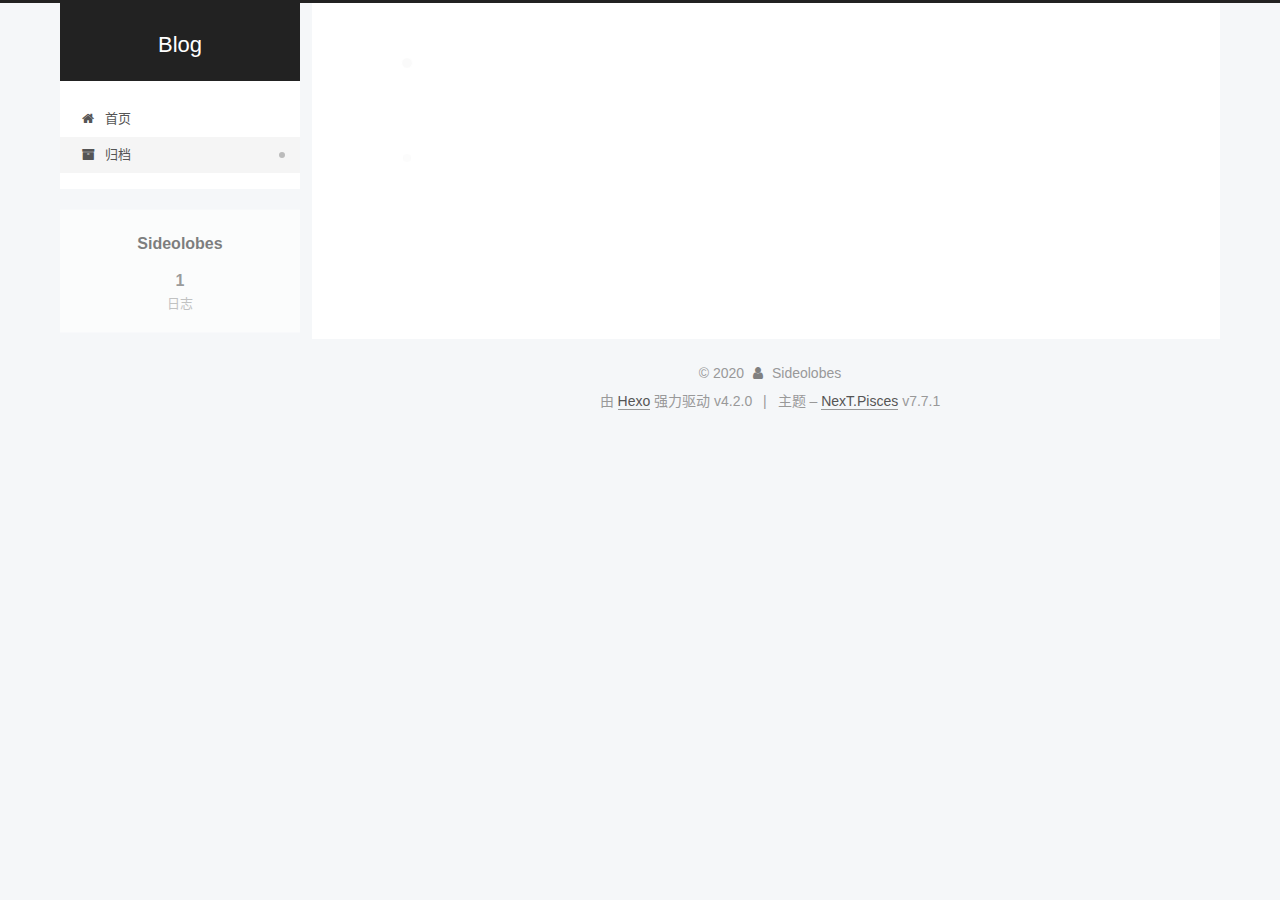
==== archives/index.html @ 9bf93423 "Site updated: 2020-03-12 10:21:19" ====
<!DOCTYPE html>
<html lang="zh-CN">
<head>
  <meta charset="UTF-8">
<meta name="viewport" content="width=device-width, initial-scale=1, maximum-scale=2">
<meta name="theme-color" content="#222">
<meta name="generator" content="Hexo 4.2.0">
  <link rel="apple-touch-icon" sizes="180x180" href="/images/apple-touch-icon-next.png">
  <link rel="icon" type="image/png" sizes="32x32" href="/images/favicon-32x32-next.png">
  <link rel="icon" type="image/png" sizes="16x16" href="/images/favicon-16x16-next.png">
  <link rel="mask-icon" href="/images/logo.svg" color="#222">

<link rel="stylesheet" href="/css/main.css">


<link rel="stylesheet" href="/lib/font-awesome/css/font-awesome.min.css">

<script id="hexo-configurations">
    var NexT = window.NexT || {};
    var CONFIG = {"hostname":"sideolobes.github.io","root":"/","scheme":"Pisces","version":"7.7.1","exturl":false,"sidebar":{"position":"left","display":"post","padding":18,"offset":12,"onmobile":false},"copycode":{"enable":false,"show_result":false,"style":null},"back2top":{"enable":true,"sidebar":false,"scrollpercent":false},"bookmark":{"enable":false,"color":"#222","save":"auto"},"fancybox":false,"mediumzoom":false,"lazyload":false,"pangu":false,"comments":{"style":"tabs","active":null,"storage":true,"lazyload":false,"nav":null},"algolia":{"hits":{"per_page":10},"labels":{"input_placeholder":"Search for Posts","hits_empty":"We didn't find any results for the search: ${query}","hits_stats":"${hits} results found in ${time} ms"}},"localsearch":{"enable":false,"trigger":"auto","top_n_per_article":1,"unescape":false,"preload":false},"motion":{"enable":true,"async":false,"transition":{"post_block":"fadeIn","post_header":"slideDownIn","post_body":"slideDownIn","coll_header":"slideLeftIn","sidebar":"slideUpIn"}}};
  </script>

  <meta property="og:type" content="website">
<meta property="og:title" content="Blog">
<meta property="og:url" content="https://sideolobes.github.io/archives/index.html">
<meta property="og:site_name" content="Blog">
<meta property="og:locale" content="zh_CN">
<meta property="article:author" content="Sideolobes">
<meta name="twitter:card" content="summary">

<link rel="canonical" href="https://sideolobes.github.io/archives/">


<script id="page-configurations">
  // https://hexo.io/docs/variables.html
  CONFIG.page = {
    sidebar: "",
    isHome: false,
    isPost: false
  };
</script>

  <title>归档 | Blog</title>
  






  <noscript>
  <style>
  .use-motion .brand,
  .use-motion .menu-item,
  .sidebar-inner,
  .use-motion .post-block,
  .use-motion .pagination,
  .use-motion .comments,
  .use-motion .post-header,
  .use-motion .post-body,
  .use-motion .collection-header { opacity: initial; }

  .use-motion .site-title,
  .use-motion .site-subtitle {
    opacity: initial;
    top: initial;
  }

  .use-motion .logo-line-before i { left: initial; }
  .use-motion .logo-line-after i { right: initial; }
  </style>
</noscript>

</head>

<body itemscope itemtype="http://schema.org/WebPage">
  <div class="container use-motion">
    <div class="headband"></div>

    <header class="header" itemscope itemtype="http://schema.org/WPHeader">
      <div class="header-inner"><div class="site-brand-container">
  <div class="site-meta">

    <div>
      <a href="/" class="brand" rel="start">
        <span class="logo-line-before"><i></i></span>
        <span class="site-title">Blog</span>
        <span class="logo-line-after"><i></i></span>
      </a>
    </div>
  </div>

  <div class="site-nav-toggle">
    <div class="toggle" aria-label="切换导航栏">
      <span class="toggle-line toggle-line-first"></span>
      <span class="toggle-line toggle-line-middle"></span>
      <span class="toggle-line toggle-line-last"></span>
    </div>
  </div>
</div>


<nav class="site-nav">
  
  <ul id="menu" class="menu">
        <li class="menu-item menu-item-home">

    <a href="/" rel="section"><i class="fa fa-fw fa-home"></i>首页</a>

  </li>
        <li class="menu-item menu-item-archives">

    <a href="/archives/" rel="section"><i class="fa fa-fw fa-archive"></i>归档</a>

  </li>
  </ul>

</nav>
</div>
    </header>

    
  <div class="back-to-top">
    <i class="fa fa-arrow-up"></i>
    <span>0%</span>
  </div>


    <main class="main">
      <div class="main-inner">
        <div class="content-wrap">
          

          <div class="content">
            

  
  
  
  <div class="post-block">
    <div class="posts-collapse">
      <div class="collection-title">
        <span class="collection-header">嗯..! 目前共计 1 篇日志。 继续努力。</span>
      </div>

      
    <div class="collection-year">
      <h1 class="collection-header">2020</h1>
    </div>

  <article itemscope itemtype="http://schema.org/Article">
    <header class="post-header">

      <div class="post-meta">
        <time itemprop="dateCreated"
              datetime="2020-03-11T21:20:54+08:00"
              content="2020-03-11">
          03-11
        </time>
      </div>

      <h2 class="post-title">
          <a class="post-title-link" href="/2020/03/11/hello-world/" itemprop="url">
            <span itemprop="name">Hello World</span>
          </a>
      </h2>

    </header>
  </article>


    </div>
  </div>
  
  
  

  



          </div>
          

<script>
  window.addEventListener('tabs:register', () => {
    let activeClass = CONFIG.comments.activeClass;
    if (CONFIG.comments.storage) {
      activeClass = localStorage.getItem('comments_active') || activeClass;
    }
    if (activeClass) {
      let activeTab = document.querySelector(`a[href="#comment-${activeClass}"]`);
      if (activeTab) {
        activeTab.click();
      }
    }
  });
  if (CONFIG.comments.storage) {
    window.addEventListener('tabs:click', event => {
      if (!event.target.matches('.tabs-comment .tab-content .tab-pane')) return;
      let commentClass = event.target.classList[1];
      localStorage.setItem('comments_active', commentClass);
    });
  }
</script>

        </div>
          
  
  <div class="toggle sidebar-toggle">
    <span class="toggle-line toggle-line-first"></span>
    <span class="toggle-line toggle-line-middle"></span>
    <span class="toggle-line toggle-line-last"></span>
  </div>

  <aside class="sidebar">
    <div class="sidebar-inner">

      <ul class="sidebar-nav motion-element">
        <li class="sidebar-nav-toc">
          文章目录
        </li>
        <li class="sidebar-nav-overview">
          站点概览
        </li>
      </ul>

      <!--noindex-->
      <div class="post-toc-wrap sidebar-panel">
      </div>
      <!--/noindex-->

      <div class="site-overview-wrap sidebar-panel">
        <div class="site-author motion-element" itemprop="author" itemscope itemtype="http://schema.org/Person">
  <p class="site-author-name" itemprop="name">Sideolobes</p>
  <div class="site-description" itemprop="description"></div>
</div>
<div class="site-state-wrap motion-element">
  <nav class="site-state">
      <div class="site-state-item site-state-posts">
          <a href="/archives/">
        
          <span class="site-state-item-count">1</span>
          <span class="site-state-item-name">日志</span>
        </a>
      </div>
  </nav>
</div>



      </div>

    </div>
  </aside>
  <div id="sidebar-dimmer"></div>


      </div>
    </main>

    <footer class="footer">
      <div class="footer-inner">
        

<div class="copyright">
  
  &copy; 
  <span itemprop="copyrightYear">2020</span>
  <span class="with-love">
    <i class="fa fa-user"></i>
  </span>
  <span class="author" itemprop="copyrightHolder">Sideolobes</span>
</div>
  <div class="powered-by">由 <a href="https://hexo.io/" class="theme-link" rel="noopener" target="_blank">Hexo</a> 强力驱动 v4.2.0
  </div>
  <span class="post-meta-divider">|</span>
  <div class="theme-info">主题 – <a href="https://pisces.theme-next.org/" class="theme-link" rel="noopener" target="_blank">NexT.Pisces</a> v7.7.1
  </div>

        








      </div>
    </footer>
  </div>

  
  <script src="/lib/anime.min.js"></script>
  <script src="/lib/velocity/velocity.min.js"></script>
  <script src="/lib/velocity/velocity.ui.min.js"></script>

<script src="/js/utils.js"></script>

<script src="/js/motion.js"></script>


<script src="/js/schemes/pisces.js"></script>


<script src="/js/next-boot.js"></script>




  















  

  

  

</body>
</html>
---- css/main.css ----
html {
  line-height: 1.15; /* 1 */
  -webkit-text-size-adjust: 100%; /* 2 */
}
body {
  margin: 0;
}
main {
  display: block;
}
h1 {
  font-size: 2em;
  margin: 0.67em 0;
}
hr {
  box-sizing: content-box; /* 1 */
  height: 0; /* 1 */
  overflow: visible; /* 2 */
}
pre {
  font-family: monospace, monospace; /* 1 */
  font-size: 1em; /* 2 */
}
a {
  background: transparent;
}
abbr[title] {
  border-bottom: none; /* 1 */
  text-decoration: underline; /* 2 */
  text-decoration: underline dotted; /* 2 */
}
b,
strong {
  font-weight: bolder;
}
code,
kbd,
samp {
  font-family: monospace, monospace; /* 1 */
  font-size: 1em; /* 2 */
}
small {
  font-size: 80%;
}
sub,
sup {
  font-size: 75%;
  line-height: 0;
  position: relative;
  vertical-align: baseline;
}
sub {
  bottom: -0.25em;
}
sup {
  top: -0.5em;
}
img {
  border-style: none;
}
button,
input,
optgroup,
select,
textarea {
  font-family: inherit; /* 1 */
  font-size: 100%; /* 1 */
  line-height: 1.15; /* 1 */
  margin: 0; /* 2 */
}
button,
input {
/* 1 */
  overflow: visible;
}
button,
select {
/* 1 */
  text-transform: none;
}
button,
[type='button'],
[type='reset'],
[type='submit'] {
  -webkit-appearance: button;
}
button::-moz-focus-inner,
[type='button']::-moz-focus-inner,
[type='reset']::-moz-focus-inner,
[type='submit']::-moz-focus-inner {
  border-style: none;
  padding: 0;
}
button:-moz-focusring,
[type='button']:-moz-focusring,
[type='reset']:-moz-focusring,
[type='submit']:-moz-focusring {
  outline: 1px dotted ButtonText;
}
fieldset {
  padding: 0.35em 0.75em 0.625em;
}
legend {
  box-sizing: border-box; /* 1 */
  color: inherit; /* 2 */
  display: table; /* 1 */
  max-width: 100%; /* 1 */
  padding: 0; /* 3 */
  white-space: normal; /* 1 */
}
progress {
  vertical-align: baseline;
}
textarea {
  overflow: auto;
}
[type='checkbox'],
[type='radio'] {
  box-sizing: border-box; /* 1 */
  padding: 0; /* 2 */
}
[type='number']::-webkit-inner-spin-button,
[type='number']::-webkit-outer-spin-button {
  height: auto;
}
[type='search'] {
  outline-offset: -2px; /* 2 */
  -webkit-appearance: textfield; /* 1 */
}
[type='search']::-webkit-search-decoration {
  -webkit-appearance: none;
}
::-webkit-file-upload-button {
  font: inherit; /* 2 */
  -webkit-appearance: button; /* 1 */
}
details {
  display: block;
}
summary {
  display: list-item;
}
template {
  display: none;
}
[hidden] {
  display: none;
}
::selection {
  background: #262a30;
  color: #fff;
}
html,
body {
  height: 100%;
}
body {
  background: #f5f7f9;
  color: #555;
  font-family: 'Lato', "PingFang SC", "Microsoft YaHei", sans-serif;
  font-size: 1em;
  line-height: 2;
}
@media (max-width: 991px) {
  body {
    padding-left: 0 !important;
    padding-right: 0 !important;
  }
}
h1,
h2,
h3,
h4,
h5,
h6 {
  font-family: 'Lato', "PingFang SC", "Microsoft YaHei", sans-serif;
  font-weight: bold;
  line-height: 1.5;
  margin: 20px 0 15px;
}
h1 {
  font-size: 1.5em;
}
h2 {
  font-size: 1.375em;
}
h3 {
  font-size: 1.25em;
}
h4 {
  font-size: 1.125em;
}
h5 {
  font-size: 1em;
}
h6 {
  font-size: 0.875em;
}
p {
  margin: 0 0 20px 0;
}
a,
span.exturl {
  border-bottom: 1px solid #999;
  color: #555;
  outline: 0;
  text-decoration: none;
  overflow-wrap: break-word;
  word-wrap: break-word;
  cursor: pointer;
}
a:hover,
span.exturl:hover {
  border-bottom-color: #222;
  color: #222;
}
iframe,
img,
video {
  display: block;
  margin-left: auto;
  margin-right: auto;
  max-width: 100%;
}
hr {
  background-color: #ddd;
  background-image: repeating-linear-gradient(-45deg, #fff, #fff 4px, transparent 4px, transparent 8px);
  border: 0;
  height: 3px;
  margin: 40px 0;
}
blockquote {
  border-left: 4px solid #ddd;
  color: #666;
  margin: 0;
  padding: 0 15px;
}
blockquote cite::before {
  content: '-';
  padding: 0 5px;
}
dt {
  font-weight: 700;
}
dd {
  margin: 0;
  padding: 0;
}
kbd {
  background-color: #f5f5f5;
  background-image: linear-gradient(#eee, #fff, #eee);
  border: 1px solid #ccc;
  border-radius: 0.2em;
  box-shadow: 0.1em 0.1em 0.2em rgba(0,0,0,0.1);
  font-family: inherit;
  padding: 0.1em 0.3em;
  white-space: nowrap;
}
.table-container {
  overflow: auto;
}
table {
  border-collapse: collapse;
  border-spacing: 0;
  font-size: 0.875em;
  margin: 0 0 20px 0;
  width: 100%;
}
tbody tr:nth-of-type(odd) {
  background: #f9f9f9;
}
tbody tr:hover {
  background: #f5f5f5;
}
caption,
th,
td {
  font-weight: normal;
  padding: 8px;
  text-align: left;
  vertical-align: middle;
}
th,
td {
  border: 1px solid #ddd;
  border-bottom: 3px solid #ddd;
}
th {
  font-weight: 700;
  padding-bottom: 10px;
}
td {
  border-bottom-width: 1px;
}
.btn {
  background: #fff;
  border: 2px solid #555;
  border-radius: 2px;
  color: #555;
  display: inline-block;
  font-size: 0.875em;
  line-height: 2;
  padding: 0 20px;
  text-decoration: none;
  transition-property: background-color;
  transition-delay: 0s;
  transition-duration: 0.2s;
  transition-timing-function: ease-in-out;
}
.btn:hover {
  background: #222;
  border-color: #222;
  color: #fff;
}
.btn + .btn {
  margin: 0 0 8px 8px;
}
.btn .fa-fw {
  text-align: left;
  width: 1.285714285714286em;
}
.toggle {
  line-height: 0;
}
.toggle .toggle-line {
  background: #fff;
  display: inline-block;
  height: 2px;
  left: 0;
  position: relative;
  top: 0;
  transition: all 0.4s;
  vertical-align: top;
  width: 100%;
}
.toggle .toggle-line:not(:first-child) {
  margin-top: 3px;
}
.toggle.toggle-arrow .toggle-line-first {
  left: 50%;
  top: 2px;
  transform: rotate(45deg);
  width: 50%;
}
.toggle.toggle-arrow .toggle-line-middle {
  left: 2px;
  width: 90%;
}
.toggle.toggle-arrow .toggle-line-last {
  left: 50%;
  top: -2px;
  transform: rotate(-45deg);
  width: 50%;
}
.toggle.toggle-close .toggle-line-first {
  transform: rotate(-45deg);
  top: 5px;
}
.toggle.toggle-close .toggle-line-middle {
  opacity: 0;
}
.toggle.toggle-close .toggle-line-last {
  transform: rotate(45deg);
  top: -5px;
}
.highlight,
pre {
  background: #f7f7f7;
  color: #4d4d4c;
  line-height: 1.6;
  margin: 0 auto 20px;
}
pre,
code {
  font-family: consolas, Menlo, monospace, "PingFang SC", "Microsoft YaHei";
}
code {
  background: #eee;
  border-radius: 3px;
  color: #555;
  padding: 2px 4px;
  overflow-wrap: break-word;
  word-wrap: break-word;
}
.highlight *::selection {
  background: #d6d6d6;
}
.highlight pre {
  border: 0;
  margin: 0;
  padding: 10px 0;
}
.highlight table {
  border: 0;
  margin: 0;
  width: auto;
}
.highlight td {
  border: 0;
  padding: 0;
}
.highlight figcaption {
  background: #eee;
  color: #4d4d4c;
  font-size: 0.875em;
  line-height: 1.2;
  padding: 0.5em;
}
.highlight figcaption::before,
.highlight figcaption::after {
  content: ' ';
  display: table;
}
.highlight figcaption::after {
  clear: both;
}
.highlight figcaption a {
  color: #4d4d4c;
  float: right;
}
.highlight figcaption a:hover {
  border-bottom-color: #4d4d4c;
}
.highlight .gutter {
  -moz-user-select: none;
  -ms-user-select: none;
  -webkit-user-select: none;
  user-select: none;
}
.highlight .gutter pre {
  background: #eff2f3;
  color: #869194;
  padding-left: 10px;
  padding-right: 10px;
  text-align: right;
}
.highlight .code pre {
  background: #f7f7f7;
  padding-left: 10px;
  width: 100%;
}
.gist table {
  width: auto;
}
.gist table td {
  border: 0;
}
pre {
  overflow: auto;
  padding: 10px;
}
pre code {
  background: none;
  color: #4d4d4c;
  font-size: 0.875em;
  padding: 0;
  text-shadow: none;
}
pre .deletion {
  background: #fdd;
}
pre .addition {
  background: #dfd;
}
pre .meta {
  color: #eab700;
  -moz-user-select: none;
  -ms-user-select: none;
  -webkit-user-select: none;
  user-select: none;
}
pre .comment {
  color: #8e908c;
}
pre .variable,
pre .attribute,
pre .tag,
pre .name,
pre .regexp,
pre .ruby .constant,
pre .xml .tag .title,
pre .xml .pi,
pre .xml .doctype,
pre .html .doctype,
pre .css .id,
pre .css .class,
pre .css .pseudo {
  color: #c82829;
}
pre .number,
pre .preprocessor,
pre .built_in,
pre .builtin-name,
pre .literal,
pre .params,
pre .constant,
pre .command {
  color: #f5871f;
}
pre .ruby .class .title,
pre .css .rules .attribute,
pre .string,
pre .symbol,
pre .value,
pre .inheritance,
pre .header,
pre .ruby .symbol,
pre .xml .cdata,
pre .special,
pre .formula {
  color: #718c00;
}
pre .title,
pre .css .hexcolor {
  color: #3e999f;
}
pre .function,
pre .python .decorator,
pre .python .title,
pre .ruby .function .title,
pre .ruby .title .keyword,
pre .perl .sub,
pre .javascript .title,
pre .coffeescript .title {
  color: #4271ae;
}
pre .keyword,
pre .javascript .function {
  color: #8959a8;
}
.blockquote-center {
  border-left: none;
  margin: 40px 0;
  padding: 0;
  position: relative;
  text-align: center;
}
.blockquote-center::before,
.blockquote-center::after {
  background-repeat: no-repeat;
  background-size: 22px 22px;
  content: ' ';
  display: block;
  height: 24px;
  opacity: 0.2;
  position: absolute;
  width: 100%;
}
.blockquote-center::before {
  background-image: url("../images/quote-l.svg");
  background-position: 0 -6px;
  border-top: 1px solid #ccc;
  top: -20px;
}
.blockquote-center::after {
  background-image: url("../images/quote-r.svg");
  background-position: 100% 8px;
  border-bottom: 1px solid #ccc;
  bottom: -20px;
}
.blockquote-center p,
.blockquote-center div {
  text-align: center;
}
.post-body .group-picture img {
  margin: 0 auto;
  padding: 0 3px;
}
.group-picture-row {
  margin-bottom: 6px;
  overflow: hidden;
}
.group-picture-column {
  float: left;
  margin-bottom: 10px;
}
.post-body .label {
  display: inline;
  padding: 0 2px;
}
.post-body .label.default {
  background: #f0f0f0;
}
.post-body .label.primary {
  background: #efe6f7;
}
.post-body .label.info {
  background: #e5f2f8;
}
.post-body .label.success {
  background: #e7f4e9;
}
.post-body .label.warning {
  background: #fcf6e1;
}
.post-body .label.danger {
  background: #fae8eb;
}
.post-body .tabs {
  margin-bottom: 20px;
}
.post-body .tabs,
.tabs-comment {
  display: block;
  padding-top: 10px;
  position: relative;
}
.post-body .tabs ul.nav-tabs,
.tabs-comment ul.nav-tabs {
  display: flex;
  flex-wrap: wrap;
  margin: 0;
  margin-bottom: -1px;
  padding: 0;
}
@media (max-width: 413px) {
  .post-body .tabs ul.nav-tabs,
  .tabs-comment ul.nav-tabs {
    display: block;
    margin-bottom: 5px;
  }
}
.post-body .tabs ul.nav-tabs li.tab,
.tabs-comment ul.nav-tabs li.tab {
  background: #fff;
  border-bottom: 1px solid #ddd;
  border-left: 1px solid transparent;
  border-right: 1px solid transparent;
  border-top: 3px solid transparent;
  flex-grow: 1;
  list-style-type: none;
  border-radius: 0 0 0 0;
}
@media (max-width: 413px) {
  .post-body .tabs ul.nav-tabs li.tab,
  .tabs-comment ul.nav-tabs li.tab {
    border-bottom: 1px solid transparent;
    border-left: 3px solid transparent;
    border-right: 1px solid transparent;
    border-top: 1px solid transparent;
  }
}
@media (max-width: 413px) {
  .post-body .tabs ul.nav-tabs li.tab,
  .tabs-comment ul.nav-tabs li.tab {
    border-radius: 0;
  }
}
.post-body .tabs ul.nav-tabs li.tab a,
.tabs-comment ul.nav-tabs li.tab a {
  border-bottom: initial;
  display: block;
  line-height: 1.8;
  outline: 0;
  padding: 0.25em 0.75em;
  text-align: center;
  transition-delay: 0s;
  transition-duration: 0.2s;
  transition-timing-function: ease-out;
}
.post-body .tabs ul.nav-tabs li.tab a i,
.tabs-comment ul.nav-tabs li.tab a i {
  width: 1.285714285714286em;
}
.post-body .tabs ul.nav-tabs li.tab.active,
.tabs-comment ul.nav-tabs li.tab.active {
  border-bottom: 1px solid transparent;
  border-left: 1px solid #ddd;
  border-right: 1px solid #ddd;
  border-top: 3px solid #fc6423;
}
@media (max-width: 413px) {
  .post-body .tabs ul.nav-tabs li.tab.active,
  .tabs-comment ul.nav-tabs li.tab.active {
    border-bottom: 1px solid #ddd;
    border-left: 3px solid #fc6423;
    border-right: 1px solid #ddd;
    border-top: 1px solid #ddd;
  }
}
.post-body .tabs ul.nav-tabs li.tab.active a,
.tabs-comment ul.nav-tabs li.tab.active a {
  color: #555;
  cursor: default;
}
.post-body .tabs .tab-content .tab-pane,
.tabs-comment .tab-content .tab-pane {
  border: 1px solid #ddd;
  padding: 20px 20px 0 20px;
  border-radius: 0;
}
.post-body .tabs .tab-content .tab-pane:not(.active),
.tabs-comment .tab-content .tab-pane:not(.active) {
  display: none;
}
.post-body .tabs .tab-content .tab-pane.active,
.tabs-comment .tab-content .tab-pane.active {
  display: block;
}
.post-body .tabs .tab-content .tab-pane.active:nth-of-type(1),
.tabs-comment .tab-content .tab-pane.active:nth-of-type(1) {
  border-radius: 0 0 0 0;
}
@media (max-width: 413px) {
  .post-body .tabs .tab-content .tab-pane.active:nth-of-type(1),
  .tabs-comment .tab-content .tab-pane.active:nth-of-type(1) {
    border-radius: 0;
  }
}
.post-body .note {
  border-radius: 3px;
  margin-bottom: 20px;
  padding: 15px;
  position: relative;
  border: 1px solid #eee;
  border-left-width: 5px;
}
.post-body .note h2,
.post-body .note h3,
.post-body .note h4,
.post-body .note h5,
.post-body .note h6 {
  margin-top: 0;
  border-bottom: initial;
  margin-bottom: 0;
  padding-top: 0;
}
.post-body .note p:first-child,
.post-body .note ul:first-child,
.post-body .note ol:first-child,
.post-body .note table:first-child,
.post-body .note pre:first-child,
.post-body .note blockquote:first-child,
.post-body .note img:first-child {
  margin-top: 0;
}
.post-body .note p:last-child,
.post-body .note ul:last-child,
.post-body .note ol:last-child,
.post-body .note table:last-child,
.post-body .note pre:last-child,
.post-body .note blockquote:last-child,
.post-body .note img:last-child {
  margin-bottom: 0;
}
.post-body .note.default {
  border-left-color: #777;
}
.post-body .note.default h2,
.post-body .note.default h3,
.post-body .note.default h4,
.post-body .note.default h5,
.post-body .note.default h6 {
  color: #777;
}
.post-body .note.primary {
  border-left-color: #6f42c1;
}
.post-body .note.primary h2,
.post-body .note.primary h3,
.post-body .note.primary h4,
.post-body .note.primary h5,
.post-body .note.primary h6 {
  color: #6f42c1;
}
.post-body .note.info {
  border-left-color: #428bca;
}
.post-body .note.info h2,
.post-body .note.info h3,
.post-body .note.info h4,
.post-body .note.info h5,
.post-body .note.info h6 {
  color: #428bca;
}
.post-body .note.success {
  border-left-color: #5cb85c;
}
.post-body .note.success h2,
.post-body .note.success h3,
.post-body .note.success h4,
.post-body .note.success h5,
.post-body .note.success h6 {
  color: #5cb85c;
}
.post-body .note.warning {
  border-left-color: #f0ad4e;
}
.post-body .note.warning h2,
.post-body .note.warning h3,
.post-body .note.warning h4,
.post-body .note.warning h5,
.post-body .note.warning h6 {
  color: #f0ad4e;
}
.post-body .note.danger {
  border-left-color: #d9534f;
}
.post-body .note.danger h2,
.post-body .note.danger h3,
.post-body .note.danger h4,
.post-body .note.danger h5,
.post-body .note.danger h6 {
  color: #d9534f;
}
.pagination .prev,
.pagination .next,
.pagination .page-number,
.pagination .space {
  display: inline-block;
  margin: 0 10px;
  padding: 0 11px;
  position: relative;
  top: -1px;
}
@media (max-width: 767px) {
  .pagination .prev,
  .pagination .next,
  .pagination .page-number,
  .pagination .space {
    margin: 0 5px;
  }
}
.pagination {
  border-top: 1px solid #eee;
  margin: 120px 0 0;
  text-align: center;
}
.pagination .prev,
.pagination .next,
.pagination .page-number {
  border-bottom: 0;
  border-top: 1px solid #eee;
  transition-property: border-color;
  transition-delay: 0s;
  transition-duration: 0.2s;
  transition-timing-function: ease-in-out;
}
.pagination .prev:hover,
.pagination .next:hover,
.pagination .page-number:hover {
  border-top-color: #222;
}
.pagination .space {
  margin: 0;
  padding: 0;
}
.pagination .prev {
  margin-left: 0;
}
.pagination .next {
  margin-right: 0;
}
.pagination .page-number.current {
  background: #ccc;
  border-top-color: #ccc;
  color: #fff;
}
@media (max-width: 767px) {
  .pagination {
    border-top: none;
  }
  .pagination .prev,
  .pagination .next,
  .pagination .page-number {
    border-bottom: 1px solid #eee;
    border-top: 0;
    margin-bottom: 10px;
    padding: 0 10px;
  }
  .pagination .prev:hover,
  .pagination .next:hover,
  .pagination .page-number:hover {
    border-bottom-color: #222;
  }
}
.comments {
  margin: 60px 20px 0;
  overflow: hidden;
}
.comment-button-group {
  display: flex;
  flex-wrap: wrap-reverse;
  justify-content: center;
  margin: 1em 0;
}
.comment-button-group .comment-button {
  margin: 0.1em 0.2em;
}
.comment-button-group .comment-button.active {
  background: #222;
  border-color: #222;
  color: #fff;
}
.comment-position {
  display: none;
}
.comment-position.active {
  display: block;
}
.tabs-comment {
  background: #fff;
  margin-top: 4em;
  padding-top: 0;
}
.tabs-comment .comments {
  border: 0;
  box-shadow: none;
  margin-top: 0;
  padding-top: 0;
}
.container {
  min-height: 100%;
  position: relative;
}
.main-inner {
  margin: 0 auto;
  width: calc(100% - 20px);
}
@media (min-width: 1200px) {
  .main-inner {
    width: 1160px;
  }
}
@media (min-width: 1600px) {
  .main-inner {
    width: 73%;
  }
}
.header {
  background: transparent;
}
.header-inner {
  margin: 0 auto;
  position: relative;
  width: calc(100% - 20px);
}
@media (min-width: 1200px) {
  .header-inner {
    width: 1160px;
  }
}
@media (min-width: 1600px) {
  .header-inner {
    width: 73%;
  }
}
.headband {
  background: #222;
  height: 3px;
}
.site-meta {
  margin: 0;
  text-align: center;
}
@media (max-width: 767px) {
  .site-meta {
    text-align: center;
  }
}
.brand {
  background: #222;
  border-bottom: none;
  color: #fff;
  display: inline-block;
  line-height: 1.375em;
  padding: 0 40px;
  position: relative;
}
.brand:hover {
  color: #fff;
}
.site-title {
  display: inline-block;
  font-family: 'Lato', "PingFang SC", "Microsoft YaHei", sans-serif;
  font-size: 1.375em;
  font-weight: normal;
  line-height: 1.5;
  vertical-align: top;
}
.site-subtitle {
  color: #ddd;
  font-size: 0.8125em;
  margin-top: 10px;
}
.use-motion .brand {
  opacity: 0;
}
.use-motion .site-title,
.use-motion .site-subtitle,
.use-motion .custom-logo-image {
  opacity: 0;
  position: relative;
  top: -10px;
}
.site-nav-toggle {
  display: none;
  left: 10px;
  position: absolute;
}
@media (max-width: 767px) {
  .site-nav-toggle {
    display: block;
  }
}
.site-nav-toggle .toggle {
  background: transparent;
  border: 0;
  margin-top: 2px;
  padding: 10px;
  width: 22px;
}
.site-nav-toggle .toggle .toggle-line {
  background: #555;
  border-radius: 1px;
}
.site-nav {
  display: block;
}
@media (max-width: 767px) {
  .site-nav {
    clear: both;
    display: none;
  }
}
.site-nav.site-nav-on {
  display: block;
}
.menu {
  margin-top: 20px;
  padding-left: 0;
  text-align: center;
}
.menu-item {
  display: inline-block;
  list-style: none;
  margin: 0 10px;
}
@media (max-width: 767px) {
  .menu-item {
    margin-top: 10px;
  }
}
.menu-item a,
.menu-item span.exturl {
  border-bottom: 0;
  display: block;
  font-size: 0.8125em;
  transition-property: border-color;
  transition-delay: 0s;
  transition-duration: 0.2s;
  transition-timing-function: ease-in-out;
}
@media (hover: none) {
  .menu-item a:hover,
  .menu-item span.exturl:hover {
    border-bottom-color: transparent !important;
  }
}
.menu-item .fa {
  margin-right: 8px;
}
.menu-item .badge {
  display: inline-block;
  font-weight: 700;
  line-height: 1;
  margin-left: 0.35em;
  margin-top: 0.35em;
  text-align: center;
  white-space: nowrap;
}
@media (max-width: 767px) {
  .menu-item .badge {
    float: right;
    margin-left: 0;
  }
}
.use-motion .menu-item {
  opacity: 0;
}
.sidebar {
  background: #222;
  bottom: 0;
  box-shadow: inset 0 2px 6px #000;
  position: fixed;
  top: 0;
}
.sidebar a,
.sidebar span.exturl {
  border-bottom-color: #555;
  color: #999;
}
.sidebar a:hover,
.sidebar span.exturl:hover {
  border-bottom-color: #eee;
  color: #eee;
}
@media (max-width: 991px) {
  .sidebar {
    display: none;
  }
}
.sidebar-inner {
  color: #999;
  padding: 18px 10px;
  text-align: center;
}
.cc-license {
  margin-top: 10px;
  text-align: center;
}
.cc-license .cc-opacity {
  border-bottom: none;
  opacity: 0.7;
}
.cc-license .cc-opacity:hover {
  opacity: 0.9;
}
.cc-license img {
  display: inline-block;
}
.site-author-image {
  border: 1px solid #eee;
  display: block;
  height: auto;
  margin: 0 auto;
  max-width: 120px;
  padding: 2px;
}
.site-author-name {
  color: #222;
  font-weight: 600;
  margin: 0;
  text-align: center;
}
.site-description {
  color: #999;
  font-size: 0.8125em;
  margin-top: 0;
  text-align: center;
}
.links-of-author {
  margin-top: 15px;
}
.links-of-author a,
.links-of-author span.exturl {
  border-bottom-color: #555;
  display: inline-block;
  font-size: 0.8125em;
  margin-bottom: 10px;
  margin-right: 10px;
  vertical-align: middle;
}
.links-of-author a::before,
.links-of-author span.exturl::before {
  background: #8a78aa;
  border-radius: 50%;
  content: ' ';
  display: inline-block;
  height: 4px;
  margin-right: 3px;
  vertical-align: middle;
  width: 4px;
}
.sidebar-button {
  margin-top: 15px;
}
.sidebar-button a {
  border: 1px solid #fc6423;
  border-radius: 4px;
  color: #fc6423;
  display: inline-block;
  padding: 0 15px;
}
.sidebar-button a .fa {
  margin-right: 5px;
}
.sidebar-button a:hover {
  background: #fc6423;
  border: 1px solid #fc6423;
  color: #fff;
}
.sidebar-button a:hover .fa {
  color: #fff;
}
.links-of-blogroll {
  font-size: 0.8125em;
  margin-top: 10px;
}
.links-of-blogroll-title {
  font-size: 0.875em;
  font-weight: 600;
  margin-top: 0;
}
.links-of-blogroll-list {
  list-style: none;
  margin: 0;
  padding: 0;
}
.links-of-blogroll-item {
  padding: 2px 10px;
}
.links-of-blogroll-item a,
.links-of-blogroll-item span.exturl {
  box-sizing: border-box;
  display: inline-block;
  max-width: 280px;
  overflow: hidden;
  text-overflow: ellipsis;
  white-space: nowrap;
}
#sidebar-dimmer {
  display: none;
}
@media (max-width: 767px) {
  #sidebar-dimmer {
    background: #000;
    display: block;
    height: 100%;
    left: 100%;
    opacity: 0;
    position: fixed;
    top: 0;
    width: 100%;
    z-index: 1100;
  }
  .sidebar-active + #sidebar-dimmer {
    opacity: 0.7;
    transform: translateX(-100%);
    transition: opacity 0.5s;
  }
}
.sidebar-nav {
  margin: 0;
  padding-bottom: 20px;
  padding-left: 0;
}
.sidebar-nav li {
  border-bottom: 1px solid transparent;
  color: #555;
  cursor: pointer;
  display: inline-block;
  font-size: 0.875em;
}
.sidebar-nav li.sidebar-nav-overview {
  margin-left: 10px;
}
.sidebar-nav li:hover {
  color: #fc6423;
}
.sidebar-nav .sidebar-nav-active {
  border-bottom-color: #fc6423;
  color: #fc6423;
}
.sidebar-nav .sidebar-nav-active:hover {
  color: #fc6423;
}
.sidebar-panel {
  display: none;
  overflow-x: hidden;
  overflow-y: auto;
}
.sidebar-panel-active {
  display: block;
}
.sidebar-toggle {
  background: #222;
  bottom: 45px;
  cursor: pointer;
  height: 14px;
  left: 30px;
  padding: 5px;
  position: fixed;
  width: 14px;
  z-index: 1300;
}
@media (max-width: 991px) {
  .sidebar-toggle {
    left: 20px;
    opacity: 0.8;
    display: none;
  }
}
.sidebar-toggle:hover .toggle-line {
  background: #fc6423;
}
.post-toc {
  font-size: 0.875em;
}
.post-toc ol {
  list-style: none;
  margin: 0;
  padding: 0 2px 5px 10px;
  text-align: left;
}
.post-toc ol > ol {
  padding-left: 0;
}
.post-toc ol a {
  border-bottom-color: #ccc;
  color: #666;
  transition-property: all;
  transition-delay: 0s;
  transition-duration: 0.2s;
  transition-timing-function: ease-in-out;
}
.post-toc ol a:hover {
  border-bottom-color: #000;
  color: #000;
}
.post-toc .nav-item {
  line-height: 1.8;
  overflow: hidden;
  text-overflow: ellipsis;
  white-space: nowrap;
}
.post-toc .nav .nav-child {
  display: none;
}
.post-toc .nav .active > .nav-child {
  display: block;
}
.post-toc .nav .active-current > .nav-child {
  display: block;
}
.post-toc .nav .active-current > .nav-child > .nav-item {
  display: block;
}
.post-toc .nav .active > a {
  border-bottom-color: #fc6423;
  color: #fc6423;
}
.post-toc .nav .active-current > a {
  color: #fc6423;
}
.post-toc .nav .active-current > a:hover {
  color: #fc6423;
}
.site-state {
  display: flex;
  justify-content: center;
  line-height: 1.4;
  margin-top: 10px;
  overflow: hidden;
  text-align: center;
  white-space: nowrap;
}
.site-state-item {
  padding: 0 15px;
}
.site-state-item:not(:first-child) {
  border-left: 1px solid #eee;
}
.site-state-item a {
  border-bottom: none;
}
.site-state-item-count {
  color: inherit;
  display: block;
  font-size: 1em;
  font-weight: 600;
  text-align: center;
}
.site-state-item-name {
  color: #999;
  font-size: 0.8125em;
}
.footer {
  color: #999;
  font-size: 0.875em;
  padding: 20px 0;
}
.footer.footer-fixed {
  bottom: 0;
  left: 0;
  position: absolute;
  right: 0;
}
.footer-inner {
  box-sizing: border-box;
  margin: 0 auto;
  text-align: center;
  width: calc(100% - 20px);
}
@media (min-width: 1200px) {
  .footer-inner {
    width: 1160px;
  }
}
@media (min-width: 1600px) {
  .footer-inner {
    width: 73%;
  }
}
.with-love {
  color: #808080;
  display: inline-block;
  margin: 0 5px;
}
.powered-by,
.theme-info {
  display: inline-block;
}
@-moz-keyframes iconAnimate {
  0%, 100% {
    transform: scale(1);
  }
  10%, 30% {
    transform: scale(0.9);
  }
  20%, 40%, 60%, 80% {
    transform: scale(1.1);
  }
  50%, 70% {
    transform: scale(1.1);
  }
}
@-webkit-keyframes iconAnimate {
  0%, 100% {
    transform: scale(1);
  }
  10%, 30% {
    transform: scale(0.9);
  }
  20%, 40%, 60%, 80% {
    transform: scale(1.1);
  }
  50%, 70% {
    transform: scale(1.1);
  }
}
@-o-keyframes iconAnimate {
  0%, 100% {
    transform: scale(1);
  }
  10%, 30% {
    transform: scale(0.9);
  }
  20%, 40%, 60%, 80% {
    transform: scale(1.1);
  }
  50%, 70% {
    transform: scale(1.1);
  }
}
@keyframes iconAnimate {
  0%, 100% {
    transform: scale(1);
  }
  10%, 30% {
    transform: scale(0.9);
  }
  20%, 40%, 60%, 80% {
    transform: scale(1.1);
  }
  50%, 70% {
    transform: scale(1.1);
  }
}
.back-to-top {
  background: #222;
  bottom: -100px;
  box-sizing: border-box;
  color: #fff;
  cursor: pointer;
  font-size: 12px;
  left: 30px;
  opacity: 0.6;
  padding: 0 6px;
  position: fixed;
  text-align: center;
  transition-property: bottom;
  z-index: 1300;
  transition-delay: 0s;
  transition-duration: 0.2s;
  transition-timing-function: ease-in-out;
  width: 24px;
}
.back-to-top span {
  display: none;
}
.back-to-top:hover {
  color: #fc6423;
}
.back-to-top.back-to-top-on {
  bottom: 30px;
}
@media (max-width: 991px) {
  .back-to-top {
    left: 20px;
    opacity: 0.8;
  }
}
.post-body {
  font-family: 'Lato', "PingFang SC", "Microsoft YaHei", sans-serif;
  overflow-wrap: break-word;
  word-wrap: break-word;
}
@media (min-width: 1200px) {
  .post-body {
    font-size: 1.125em;
  }
}
.post-body span.exturl .fa {
  font-size: 0.875em;
  margin-left: 4px;
}
.post-body .image-caption,
.post-body .figure .caption {
  color: #999;
  font-size: 0.875em;
  font-weight: bold;
  line-height: 1;
  margin: -20px auto 15px;
  text-align: center;
}
.post-sticky-flag {
  display: inline-block;
  transform: rotate(30deg);
}
.post-button {
  margin-top: 40px;
  text-align: center;
}
.use-motion .post-block,
.use-motion .pagination,
.use-motion .comments {
  opacity: 0;
}
.use-motion .post-header {
  opacity: 0;
}
.use-motion .post-body {
  opacity: 0;
}
.use-motion .collection-header {
  opacity: 0;
}
.posts-collapse {
  margin-left: 55px;
  position: relative;
}
@media (max-width: 767px) {
  .posts-collapse {
    margin-left: 20px;
    margin-right: 20px;
  }
}
.posts-collapse .collection-title {
  font-size: 1.125em;
  position: relative;
}
.posts-collapse .collection-title::before {
  background: #999;
  border: 1px solid #fff;
  border-radius: 50%;
  content: ' ';
  height: 10px;
  left: 0;
  margin-left: -6px;
  margin-top: -4px;
  position: absolute;
  top: 50%;
  width: 10px;
}
.posts-collapse .collection-year {
  margin: 60px 0;
  position: relative;
}
.posts-collapse .collection-year::before {
  background: #bbb;
  border-radius: 50%;
  content: ' ';
  height: 8px;
  left: 0;
  margin-left: -4px;
  margin-top: -4px;
  position: absolute;
  top: 50%;
  width: 8px;
}
.posts-collapse .collection-header {
  display: inline-block;
  margin: 0 0 0 20px;
}
.posts-collapse .collection-header small {
  color: #bbb;
  margin-left: 5px;
}
.posts-collapse .post-header {
  border-bottom: 1px dashed #ccc;
  margin: 30px 0;
  padding-left: 15px;
  position: relative;
  transition-property: border;
  transition-delay: 0s;
  transition-duration: 0.2s;
  transition-timing-function: ease-in-out;
}
.posts-collapse .post-header::before {
  background: #bbb;
  border: 1px solid #fff;
  border-radius: 50%;
  content: ' ';
  height: 6px;
  left: 0;
  margin-left: -4px;
  position: absolute;
  top: 0.75em;
  transition-property: background;
  width: 6px;
  transition-delay: 0s;
  transition-duration: 0.2s;
  transition-timing-function: ease-in-out;
}
.posts-collapse .post-header:hover {
  border-bottom-color: #666;
}
.posts-collapse .post-header:hover::before {
  background: #222;
}
.posts-collapse .post-meta {
  display: inline;
  font-size: 0.75em;
  margin-right: 10px;
}
.posts-collapse .post-title {
  display: inline;
  font-size: 1em;
  font-weight: normal;
}
.posts-collapse .post-title a,
.posts-collapse .post-title span.exturl {
  border-bottom: none;
  color: #666;
}
.posts-collapse::before {
  background: #f5f5f5;
  content: ' ';
  height: 100%;
  left: 0;
  margin-left: -2px;
  position: absolute;
  top: 1.25em;
  width: 4px;
}
.posts-collapse .fa-external-link {
  font-size: 0.875em;
  margin-left: 5px;
}
.post-eof {
  background: #ccc;
  height: 1px;
  margin: 80px auto 60px;
  text-align: center;
  width: 8%;
}
.post-block:last-child .post-eof {
  display: none;
}
.posts-expand {
  padding-top: 40px;
}
@media (max-width: 767px) {
  .posts-expand {
    margin: 0 20px;
  }
}
@media (min-width: 992px) {
  .post-body {
    text-align: justify;
  }
}
@media (max-width: 991px) {
  .post-body {
    text-align: justify;
  }
}
.post-body h1,
.post-body h2,
.post-body h3,
.post-body h4,
.post-body h5,
.post-body h6 {
  padding-top: 10px;
}
.post-body h1 .header-anchor,
.post-body h2 .header-anchor,
.post-body h3 .header-anchor,
.post-body h4 .header-anchor,
.post-body h5 .header-anchor,
.post-body h6 .header-anchor {
  border-bottom-style: none;
  color: #ccc;
  float: right;
  margin-left: 10px;
  visibility: hidden;
}
.post-body h1 .header-anchor:hover,
.post-body h2 .header-anchor:hover,
.post-body h3 .header-anchor:hover,
.post-body h4 .header-anchor:hover,
.post-body h5 .header-anchor:hover,
.post-body h6 .header-anchor:hover {
  color: inherit;
}
.post-body h1:hover .header-anchor,
.post-body h2:hover .header-anchor,
.post-body h3:hover .header-anchor,
.post-body h4:hover .header-anchor,
.post-body h5:hover .header-anchor,
.post-body h6:hover .header-anchor {
  visibility: visible;
}
.post-body iframe,
.post-body img,
.post-body video {
  margin-bottom: 20px;
}
.post-body .video-container {
  height: 0;
  margin-bottom: 20px;
  overflow: hidden;
  padding-top: 75%;
  position: relative;
  width: 100%;
}
.post-body .video-container iframe,
.post-body .video-container object,
.post-body .video-container embed {
  height: 100%;
  left: 0;
  margin: 0;
  position: absolute;
  top: 0;
  width: 100%;
}
.post-gallery {
  align-items: center;
  display: grid;
  grid-gap: 10px;
  grid-template-columns: 1fr 1fr 1fr;
  margin-bottom: 20px;
}
@media (max-width: 767px) {
  .post-gallery {
    grid-template-columns: 1fr 1fr;
  }
}
.post-gallery a {
  border: 0;
}
.post-gallery img {
  margin: 0;
}
.posts-expand .post-header {
  font-size: 1.125em;
}
.posts-expand .post-title {
  font-weight: 400;
  margin: initial;
  text-align: center;
  overflow-wrap: break-word;
  word-wrap: break-word;
}
.posts-expand .post-title-link {
  border-bottom: none;
  color: #555;
  display: inline-block;
  position: relative;
  vertical-align: top;
}
.posts-expand .post-title-link::before {
  background: #000;
  bottom: 0;
  content: '';
  height: 2px;
  left: 0;
  position: absolute;
  transform: scaleX(0);
  visibility: hidden;
  width: 100%;
  transition-delay: 0s;
  transition-duration: 0.2s;
  transition-timing-function: ease-in-out;
}
.posts-expand .post-title-link:hover::before {
  transform: scaleX(1);
  visibility: visible;
}
.posts-expand .post-title-link .fa {
  font-size: 0.875em;
  margin-left: 5px;
}
.posts-expand .post-meta {
  color: #999;
  font-family: 'Lato', "PingFang SC", "Microsoft YaHei", sans-serif;
  font-size: 0.75em;
  margin: 3px 0 60px 0;
  text-align: center;
}
.posts-expand .post-meta .post-description {
  font-size: 0.875em;
  margin-top: 2px;
}
.posts-expand .post-meta time {
  border-bottom: 1px dashed #999;
  cursor: pointer;
}
.post-meta .post-meta-item + .post-meta-item::before {
  content: '|';
  margin: 0 0.5em;
}
.post-meta-divider {
  margin: 0 0.5em;
}
.post-meta-item-icon {
  margin-right: 3px;
}
@media (max-width: 991px) {
  .post-meta-item-icon {
    display: inline-block;
  }
}
@media (max-width: 991px) {
  .post-meta-item-text {
    display: none;
  }
}
.post-nav {
  border-top: 1px solid #eee;
  display: flex;
  justify-content: space-between;
  margin-top: 15px;
  padding-top: 10px;
}
.post-nav-item {
  flex: 1;
}
.post-nav-item a {
  border-bottom: none;
  display: block;
  font-size: 0.875em;
  line-height: 1.6;
  position: relative;
}
.post-nav-item a:hover {
  border-bottom: none;
  color: #222;
}
.post-nav-item a:active {
  top: 2px;
}
.post-nav-item .fa {
  font-size: 0.75em;
}
.post-nav-item:first-child {
  margin-right: 15px;
}
.post-nav-item:first-child a {
  padding-left: 5px;
}
.post-nav-item:first-child .fa {
  margin-right: 5px;
}
.post-nav-item:last-child {
  margin-left: 15px;
  text-align: right;
}
.post-nav-item:last-child a {
  padding-right: 5px;
}
.post-nav-item:last-child .fa {
  margin-left: 5px;
}
.rtl.post-body p,
.rtl.post-body a,
.rtl.post-body h1,
.rtl.post-body h2,
.rtl.post-body h3,
.rtl.post-body h4,
.rtl.post-body h5,
.rtl.post-body h6,
.rtl.post-body li,
.rtl.post-body ul,
.rtl.post-body ol {
  direction: rtl;
  font-family: UKIJ Ekran;
}
.rtl.post-title {
  font-family: UKIJ Ekran;
}
.post-tags {
  margin-top: 40px;
  text-align: center;
}
.post-tags a {
  display: inline-block;
  font-size: 0.8125em;
}
.post-tags a:not(:last-child) {
  margin-right: 10px;
}
.post-widgets {
  border-top: 1px solid #eee;
  margin-top: 15px;
  text-align: center;
}
.wp_rating {
  height: 20px;
  line-height: 20px;
  margin-top: 10px;
  padding-top: 6px;
  text-align: center;
}
.social-like {
  display: flex;
  font-size: 0.875em;
  justify-content: center;
  text-align: center;
}
.reward-container {
  margin: 20px auto;
  padding: 10px 0;
  text-align: center;
  width: 90%;
}
.reward-container button {
  background: #ff2a2a;
  border: 0;
  border-radius: 5px;
  color: #fff;
  cursor: pointer;
  line-height: 2;
  outline: 0;
  padding: 0 15px;
  vertical-align: text-top;
}
.reward-container button:hover {
  background: #f55;
}
#qr {
  padding-top: 20px;
}
#qr a {
  border: 0;
}
#qr img {
  display: inline-block;
  margin: 0.8em 2em 0 2em;
  max-width: 100%;
  width: 180px;
}
#qr p {
  text-align: center;
}
.category-all-page .category-all-title {
  text-align: center;
}
.category-all-page .category-all {
  margin-top: 20px;
}
.category-all-page .category-list {
  list-style: none;
  margin: 0;
  padding: 0;
}
.category-all-page .category-list-item {
  margin: 5px 10px;
}
.category-all-page .category-list-count {
  color: #bbb;
}
.category-all-page .category-list-count::before {
  content: ' (';
  display: inline;
}
.category-all-page .category-list-count::after {
  content: ') ';
  display: inline;
}
.category-all-page .category-list-child {
  padding-left: 10px;
}
.event-list {
  padding: 0;
}
.event-list hr {
  background: #222;
  margin: 20px 0 45px 0;
}
.event-list hr::after {
  background: #222;
  color: #fff;
  content: 'NOW';
  display: inline-block;
  font-weight: bold;
  padding: 0 5px;
  text-align: right;
}
.event-list .event {
  background: #222;
  margin: 20px 0;
  min-height: 40px;
  padding: 15px 0 15px 10px;
}
.event-list .event .event-summary {
  color: #fff;
  margin: 0;
  padding-bottom: 3px;
}
.event-list .event .event-summary::before {
  animation: dot-flash 1s alternate infinite ease-in-out;
  color: #fff;
  content: '\f111';
  display: inline-block;
  font-family: 'FontAwesome';
  font-size: 10px;
  margin-right: 25px;
  vertical-align: middle;
}
.event-list .event .event-relative-time {
  color: #bbb;
  display: inline-block;
  font-size: 12px;
  font-weight: 400;
  padding-left: 12px;
}
.event-list .event .event-details {
  color: #fff;
  display: block;
  line-height: 18px;
  margin-left: 56px;
  padding-bottom: 6px;
  padding-top: 3px;
  text-indent: -24px;
}
.event-list .event .event-details::before {
  color: #fff;
  display: inline-block;
  font-family: 'FontAwesome';
  margin-right: 9px;
  text-align: center;
  text-indent: 0;
  width: 14px;
}
.event-list .event .event-details.event-location::before {
  content: '\f041';
}
.event-list .event .event-details.event-duration::before {
  content: '\f017';
}
.event-list .event-past {
  background: #f5f5f5;
}
.event-list .event-past .event-summary,
.event-list .event-past .event-details {
  color: #bbb;
  opacity: 0.9;
}
.event-list .event-past .event-summary::before,
.event-list .event-past .event-details::before {
  animation: none;
  color: #bbb;
}
@-moz-keyframes dot-flash {
  from {
    opacity: 1;
    transform: scale(1);
  }
  to {
    opacity: 0;
    transform: scale(0.8);
  }
}
@-webkit-keyframes dot-flash {
  from {
    opacity: 1;
    transform: scale(1);
  }
  to {
    opacity: 0;
    transform: scale(0.8);
  }
}
@-o-keyframes dot-flash {
  from {
    opacity: 1;
    transform: scale(1);
  }
  to {
    opacity: 0;
    transform: scale(0.8);
  }
}
@keyframes dot-flash {
  from {
    opacity: 1;
    transform: scale(1);
  }
  to {
    opacity: 0;
    transform: scale(0.8);
  }
}
ul.breadcrumb {
  font-size: 0.75em;
  list-style: none;
  margin: 1em 0;
  padding: 0 2em;
  text-align: center;
}
ul.breadcrumb li {
  display: inline;
}
ul.breadcrumb li + li::before {
  content: '/\00a0';
  font-weight: normal;
  padding: 0.5em;
}
ul.breadcrumb li + li:last-child {
  font-weight: bold;
}
.tag-cloud {
  text-align: center;
}
.tag-cloud a {
  display: inline-block;
  margin: 10px;
}
.tag-cloud a:hover {
  color: #222 !important;
}
mjx-container[jax="CHTML"][display="true"],
.has-jax {
  overflow: auto hidden;
}
mjx-container + br {
  display: none;
}
.header {
  margin: 0 auto;
  position: relative;
  width: calc(100% - 20px);
}
@media (min-width: 1200px) {
  .header {
    width: 1160px;
  }
}
@media (min-width: 1600px) {
  .header {
    width: 73%;
  }
}
@media (max-width: 991px) {
  .header {
    width: auto;
  }
}
.header-inner {
  background: #fff;
  border-radius: initial;
  box-shadow: initial;
  overflow: hidden;
  padding: 0;
  position: absolute;
  top: 0;
  width: 240px;
}
@media (min-width: 1200px) {
  .header-inner {
    width: 240px;
  }
}
@media (max-width: 991px) {
  .header-inner {
    border-radius: initial;
    position: relative;
    width: auto;
  }
}
.main-inner {
  align-items: flex-start;
  display: flex;
  justify-content: space-between;
  flex-direction: row-reverse;
}
@media (max-width: 991px) {
  .main-inner {
    width: auto;
  }
}
.content-wrap {
  background: #fff;
  border-radius: initial;
  box-shadow: initial;
  box-sizing: border-box;
  padding: 40px;
  width: calc(100% - 252px);
}
@media (max-width: 991px) {
  .content-wrap {
    border-radius: initial;
    padding: 20px;
    width: 100%;
  }
}
.footer-inner {
  padding-left: 260px;
}
.back-to-top {
  left: auto;
  right: 30px;
}
@media (max-width: 991px) {
  .back-to-top {
    right: 20px;
  }
}
@media (max-width: 991px) {
  .footer-inner {
    padding-left: 0;
    padding-right: 0;
    width: auto;
  }
}
.site-brand-container {
  position: relative;
}
.site-meta {
  background: #222;
  color: #fff;
  padding: 20px 0;
}
@media (max-width: 991px) {
  .site-meta {
    box-shadow: 0 0 16px rgba(0,0,0,0.5);
  }
}
.brand {
  background: none;
  padding: 0;
}
.brand:hover {
  color: #fff;
}
.site-subtitle {
  font-weight: initial;
  margin: 10px 10px 0;
}
.custom-logo-image {
  margin-top: 20px;
}
@media (max-width: 991px) {
  .custom-logo-image {
    display: none;
  }
}
.site-nav-toggle {
  left: 20px;
  top: 50%;
  transform: translateY(-50%);
}
@media (min-width: 768px) and (max-width: 991px) {
  .site-nav-toggle {
    display: block;
  }
}
.site-nav-toggle .toggle .toggle-line {
  background: #fff;
}
@media (min-width: 768px) and (max-width: 991px) {
  .site-nav {
    display: none;
  }
}
.menu-item-active a,
.menu .menu-item a:hover,
.menu .menu-item span.exturl:hover {
  background: #f5f5f5;
}
.menu-item-active a::after,
.menu .menu-item a:hover::after,
.menu .menu-item span.exturl:hover::after {
  background: #bbb;
  border-radius: 50%;
  content: ' ';
  height: 6px;
  margin-top: -3px;
  position: absolute;
  right: 15px;
  top: 50%;
  width: 6px;
}
.menu .menu-item {
  display: block;
  margin: 0;
}
.menu .menu-item a,
.menu .menu-item span.exturl {
  padding: 5px 20px;
  position: relative;
  text-align: left;
  transition-property: background-color;
}
.menu .menu-item .badge {
  background: #ccc;
  border-radius: 10px;
  color: #fff;
  float: right;
  padding: 2px 5px;
  text-shadow: 1px 1px 0 rgba(0,0,0,0.1);
  vertical-align: middle;
}
.sub-menu {
  background: #fff;
  border-bottom: 1px solid #ddd;
  margin: 0;
  padding: 6px 0;
}
.sub-menu .menu-item {
  display: inline-block;
}
.sub-menu .menu-item a,
.sub-menu .menu-item span.exturl {
  margin: 5px 10px;
  padding: initial;
}
.sub-menu .menu-item a:hover,
.sub-menu .menu-item span.exturl:hover {
  background: initial;
  color: #fc6423;
}
.sub-menu .menu-item a::after,
.sub-menu .menu-item span.exturl::after {
  content: initial !important;
}
.sub-menu .menu-item-active a {
  background: #fff;
  border-bottom-color: #fc6423;
  color: #fc6423;
}
.sub-menu .menu-item-active a:hover {
  background: #fff;
  border-bottom-color: #fc6423;
}
.sidebar {
  background: #f5f7f9;
  box-shadow: none;
  margin-top: 100%;
  position: static;
  width: 240px;
}
@media (max-width: 991px) {
  .sidebar {
    display: none;
  }
}
.sidebar a,
.sidebar span.exturl {
  color: #555;
}
.sidebar a:hover,
.sidebar span.exturl:hover {
  border-bottom-color: #222;
  color: #222;
}
.sidebar-toggle {
  display: none;
}
.sidebar-inner {
  background: #fff;
  border-radius: initial;
  box-shadow: initial;
  box-sizing: border-box;
  color: #555;
  width: 240px;
  opacity: 0;
}
.sidebar-inner.affix {
  position: fixed;
  top: 12px;
}
.sidebar-inner.affix-bottom {
  position: absolute;
}
.site-state-item {
  padding: 0 10px;
}
.sidebar-button {
  border-bottom: 1px dotted #ccc;
  border-top: 1px dotted #ccc;
  margin-top: 10px;
  text-align: center;
}
.sidebar-button a {
  border: 0;
  color: #fc6423;
  display: block;
}
.sidebar-button a:hover {
  background: none;
  border: 0;
  color: #e34603;
}
.sidebar-button a:hover .fa {
  color: #e34603;
}
.links-of-author {
  display: flex;
  flex-wrap: wrap;
  margin-top: 10px;
  justify-content: center;
}
.links-of-author-item {
  margin: 5px 0 0;
  width: 50%;
}
.links-of-author-item a,
.links-of-author-item span.exturl {
  box-sizing: border-box;
  display: inline-block;
  margin-bottom: 0;
  margin-right: 0;
  max-width: 216px;
  overflow: hidden;
  padding: 0 5px;
  text-overflow: ellipsis;
  white-space: nowrap;
}
.links-of-author-item a,
.links-of-author-item span.exturl {
  border-bottom: none;
  display: block;
  text-decoration: none;
}
.links-of-author-item a::before,
.links-of-author-item span.exturl::before {
  display: none;
}
.links-of-author-item a:hover,
.links-of-author-item span.exturl:hover {
  background: #eee;
  border-radius: 4px;
}
.links-of-author-item .fa {
  margin-right: 2px;
}
.links-of-blogroll-item {
  padding: 0;
}
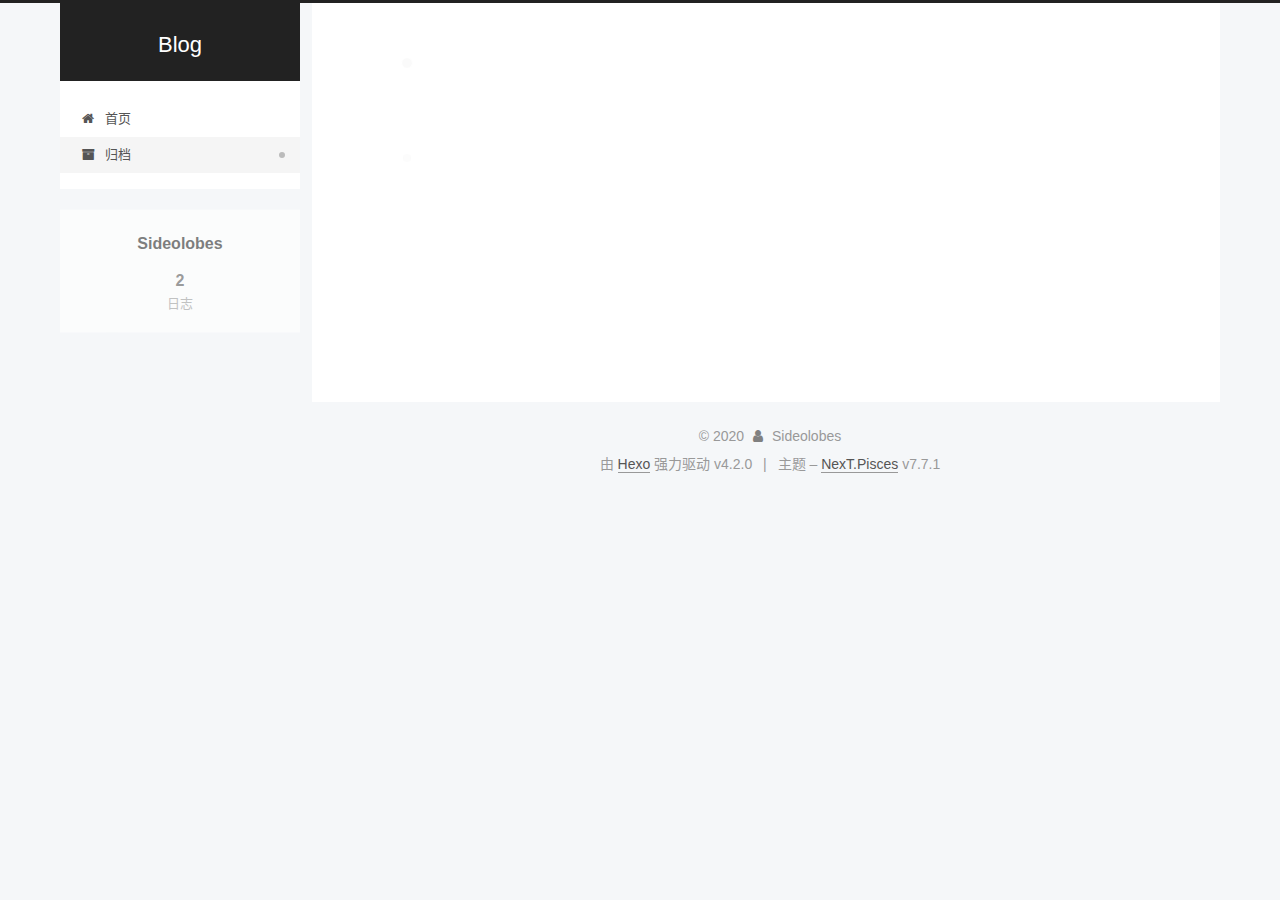
==== commit 2e0e7c16: "Site updated: 2020-03-12 10:24:22" ====
--- a/archives/index.html
+++ b/archives/index.html
@@ -140,13 +140,33 @@
   <div class="post-block">
     <div class="posts-collapse">
       <div class="collection-title">
-        <span class="collection-header">嗯..! 目前共计 1 篇日志。 继续努力。</span>
+        <span class="collection-header">嗯..! 目前共计 2 篇日志。 继续努力。</span>
       </div>
 
       
     <div class="collection-year">
       <h1 class="collection-header">2020</h1>
     </div>
+
+  <article itemscope itemtype="http://schema.org/Article">
+    <header class="post-header">
+
+      <div class="post-meta">
+        <time itemprop="dateCreated"
+              datetime="2020-03-12T10:24:08+08:00"
+              content="2020-03-12">
+          03-12
+        </time>
+      </div>
+
+      <h2 class="post-title">
+          <a class="post-title-link" href="/2020/03/12/c-%E5%BC%80%E5%8F%91/" itemprop="url">
+            <span itemprop="name">c++开发</span>
+          </a>
+      </h2>
+
+    </header>
+  </article>
 
   <article itemscope itemtype="http://schema.org/Article">
     <header class="post-header">
@@ -240,7 +260,7 @@
       <div class="site-state-item site-state-posts">
           <a href="/archives/">
         
-          <span class="site-state-item-count">1</span>
+          <span class="site-state-item-count">2</span>
           <span class="site-state-item-name">日志</span>
         </a>
       </div>
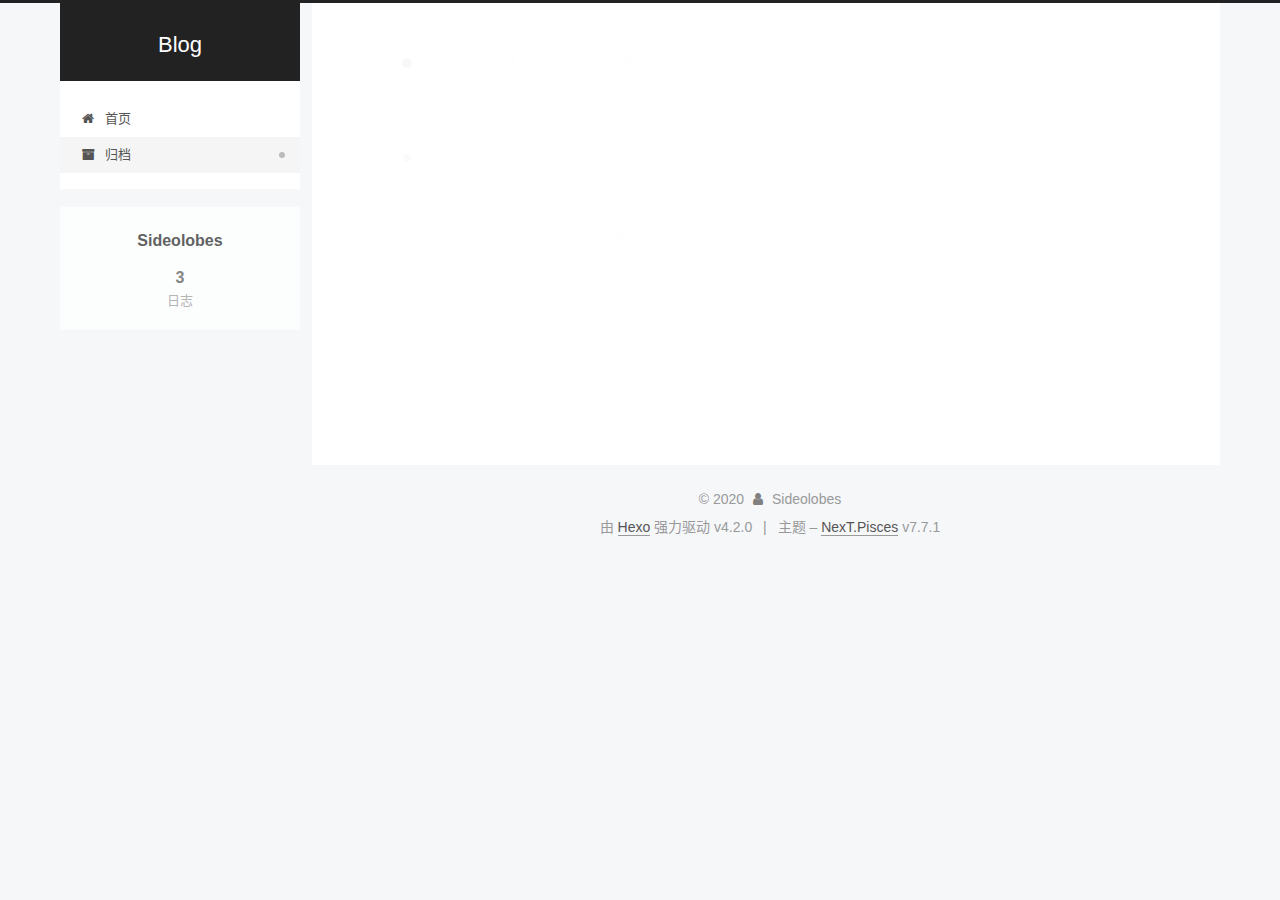
==== commit 241c4820: "Site updated: 2020-03-15 09:08:44" ====
--- a/archives/index.html
+++ b/archives/index.html
@@ -140,13 +140,33 @@
   <div class="post-block">
     <div class="posts-collapse">
       <div class="collection-title">
-        <span class="collection-header">嗯..! 目前共计 2 篇日志。 继续努力。</span>
+        <span class="collection-header">嗯..! 目前共计 3 篇日志。 继续努力。</span>
       </div>
 
       
     <div class="collection-year">
       <h1 class="collection-header">2020</h1>
     </div>
+
+  <article itemscope itemtype="http://schema.org/Article">
+    <header class="post-header">
+
+      <div class="post-meta">
+        <time itemprop="dateCreated"
+              datetime="2020-03-15T08:56:35+08:00"
+              content="2020-03-15">
+          03-15
+        </time>
+      </div>
+
+      <h2 class="post-title">
+          <a class="post-title-link" href="/2020/03/15/C++(%E5%BC%95%E7%94%A8%EF%BC%8C%E6%8C%87%E9%92%88%EF%BC%8C%E5%8F%98%E9%87%8F)/" itemprop="url">
+            <span itemprop="name">C++(引用，指针，变量)</span>
+          </a>
+      </h2>
+
+    </header>
+  </article>
 
   <article itemscope itemtype="http://schema.org/Article">
     <header class="post-header">
@@ -260,7 +280,7 @@
       <div class="site-state-item site-state-posts">
           <a href="/archives/">
         
-          <span class="site-state-item-count">2</span>
+          <span class="site-state-item-count">3</span>
           <span class="site-state-item-name">日志</span>
         </a>
       </div>
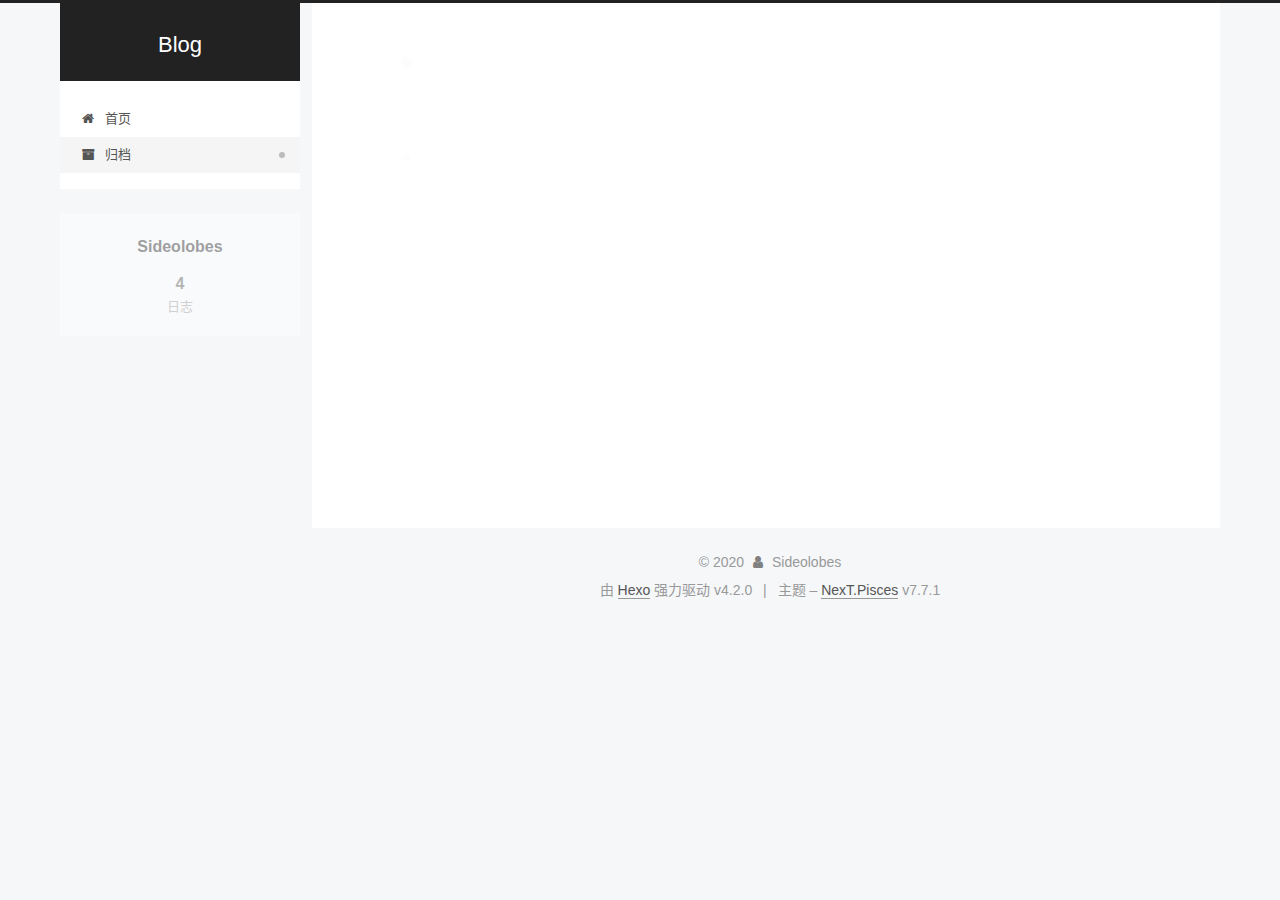
==== commit 13e56c35: "Site updated: 2020-03-16 17:03:29" ====
--- a/archives/index.html
+++ b/archives/index.html
@@ -140,13 +140,33 @@
   <div class="post-block">
     <div class="posts-collapse">
       <div class="collection-title">
-        <span class="collection-header">嗯..! 目前共计 3 篇日志。 继续努力。</span>
+        <span class="collection-header">嗯..! 目前共计 4 篇日志。 继续努力。</span>
       </div>
 
       
     <div class="collection-year">
       <h1 class="collection-header">2020</h1>
     </div>
+
+  <article itemscope itemtype="http://schema.org/Article">
+    <header class="post-header">
+
+      <div class="post-meta">
+        <time itemprop="dateCreated"
+              datetime="2020-03-16T17:02:28+08:00"
+              content="2020-03-16">
+          03-16
+        </time>
+      </div>
+
+      <h2 class="post-title">
+          <a class="post-title-link" href="/2020/03/16/C++(%E5%87%BD%E6%95%B0)/" itemprop="url">
+            <span itemprop="name">C++(函数)</span>
+          </a>
+      </h2>
+
+    </header>
+  </article>
 
   <article itemscope itemtype="http://schema.org/Article">
     <header class="post-header">
@@ -280,7 +300,7 @@
       <div class="site-state-item site-state-posts">
           <a href="/archives/">
         
-          <span class="site-state-item-count">3</span>
+          <span class="site-state-item-count">4</span>
           <span class="site-state-item-name">日志</span>
         </a>
       </div>
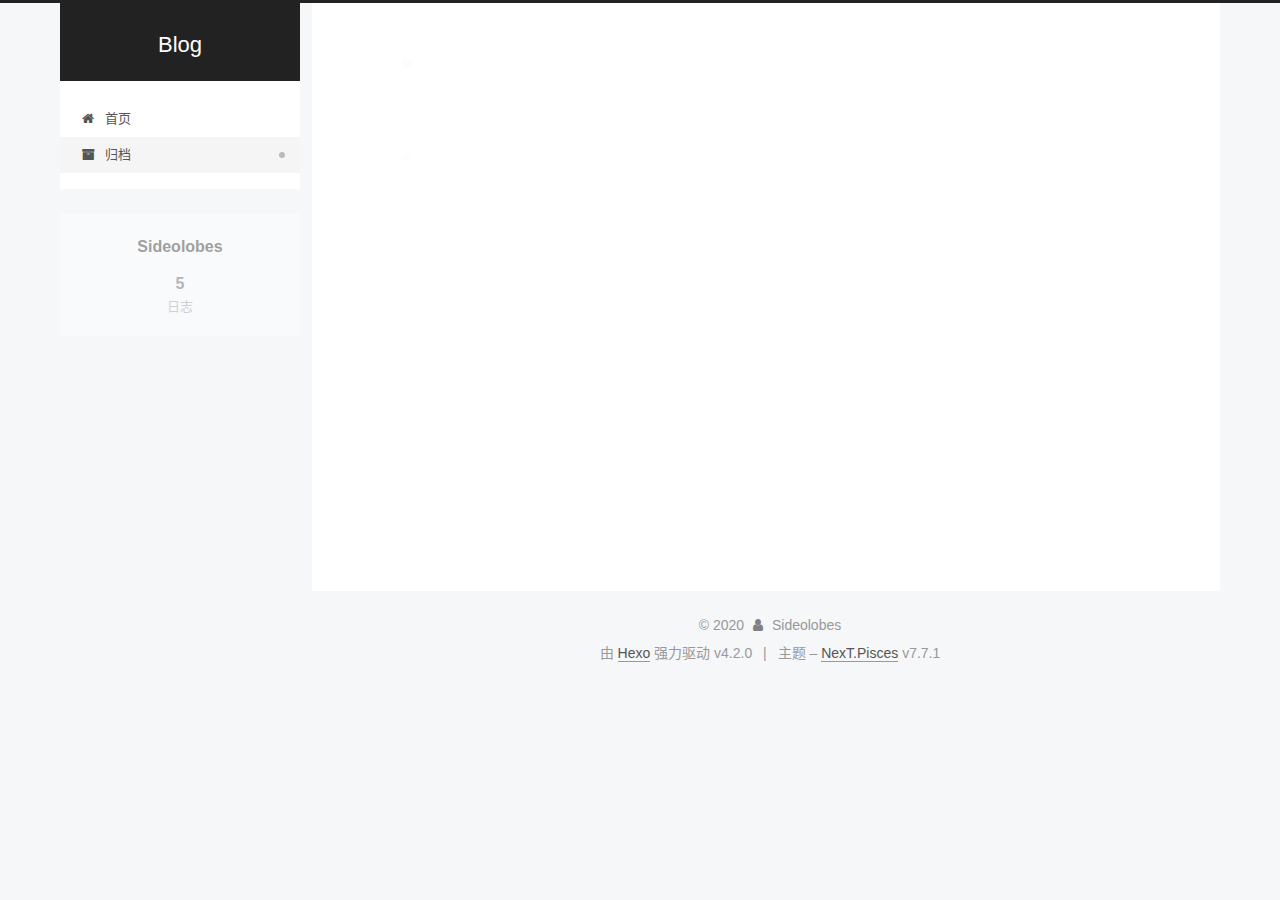
==== commit ce2eddfc: "Site updated: 2020-03-17 15:39:47" ====
--- a/archives/index.html
+++ b/archives/index.html
@@ -140,13 +140,33 @@
   <div class="post-block">
     <div class="posts-collapse">
       <div class="collection-title">
-        <span class="collection-header">嗯..! 目前共计 4 篇日志。 继续努力。</span>
+        <span class="collection-header">嗯..! 目前共计 5 篇日志。 继续努力。</span>
       </div>
 
       
     <div class="collection-year">
       <h1 class="collection-header">2020</h1>
     </div>
+
+  <article itemscope itemtype="http://schema.org/Article">
+    <header class="post-header">
+
+      <div class="post-meta">
+        <time itemprop="dateCreated"
+              datetime="2020-03-17T15:38:22+08:00"
+              content="2020-03-17">
+          03-17
+        </time>
+      </div>
+
+      <h2 class="post-title">
+          <a class="post-title-link" href="/2020/03/17/C++(%E5%AF%B9%E8%B1%A1%E5%92%8C%E7%B1%BB)/" itemprop="url">
+            <span itemprop="name">C++(对象和类)</span>
+          </a>
+      </h2>
+
+    </header>
+  </article>
 
   <article itemscope itemtype="http://schema.org/Article">
     <header class="post-header">
@@ -300,7 +320,7 @@
       <div class="site-state-item site-state-posts">
           <a href="/archives/">
         
-          <span class="site-state-item-count">4</span>
+          <span class="site-state-item-count">5</span>
           <span class="site-state-item-name">日志</span>
         </a>
       </div>
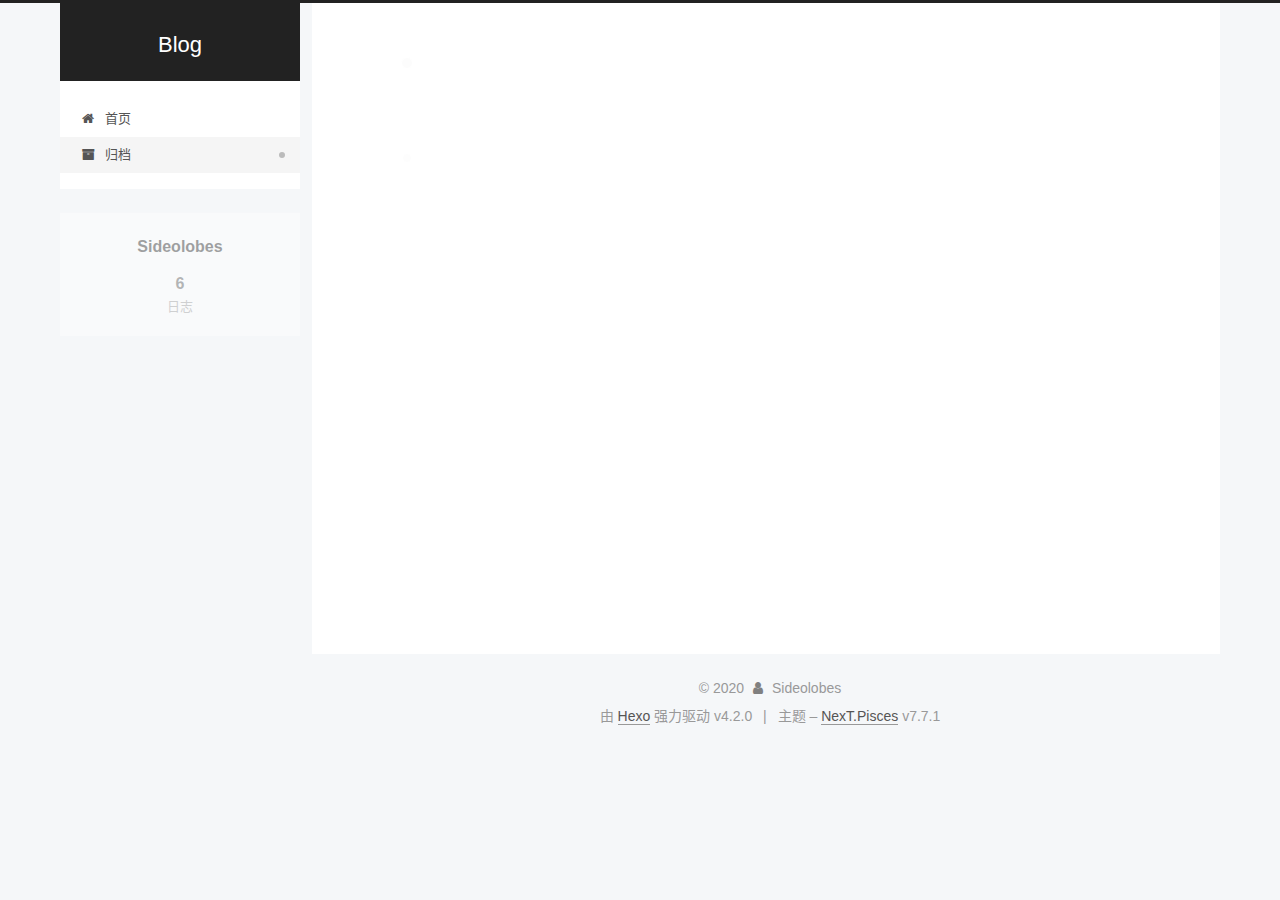
==== commit a319138a: "Site updated: 2020-03-18 22:24:07" ====
--- a/archives/index.html
+++ b/archives/index.html
@@ -140,13 +140,33 @@
   <div class="post-block">
     <div class="posts-collapse">
       <div class="collection-title">
-        <span class="collection-header">嗯..! 目前共计 5 篇日志。 继续努力。</span>
+        <span class="collection-header">嗯..! 目前共计 6 篇日志。 继续努力。</span>
       </div>
 
       
     <div class="collection-year">
       <h1 class="collection-header">2020</h1>
     </div>
+
+  <article itemscope itemtype="http://schema.org/Article">
+    <header class="post-header">
+
+      <div class="post-meta">
+        <time itemprop="dateCreated"
+              datetime="2020-03-18T08:19:12+08:00"
+              content="2020-03-18">
+          03-18
+        </time>
+      </div>
+
+      <h2 class="post-title">
+          <a class="post-title-link" href="/2020/03/18/C++(%E7%B1%BB%E7%BB%A7%E6%89%BF%EF%BC%89/" itemprop="url">
+            <span itemprop="name">C++(类继承）</span>
+          </a>
+      </h2>
+
+    </header>
+  </article>
 
   <article itemscope itemtype="http://schema.org/Article">
     <header class="post-header">
@@ -320,7 +340,7 @@
       <div class="site-state-item site-state-posts">
           <a href="/archives/">
         
-          <span class="site-state-item-count">5</span>
+          <span class="site-state-item-count">6</span>
           <span class="site-state-item-name">日志</span>
         </a>
       </div>
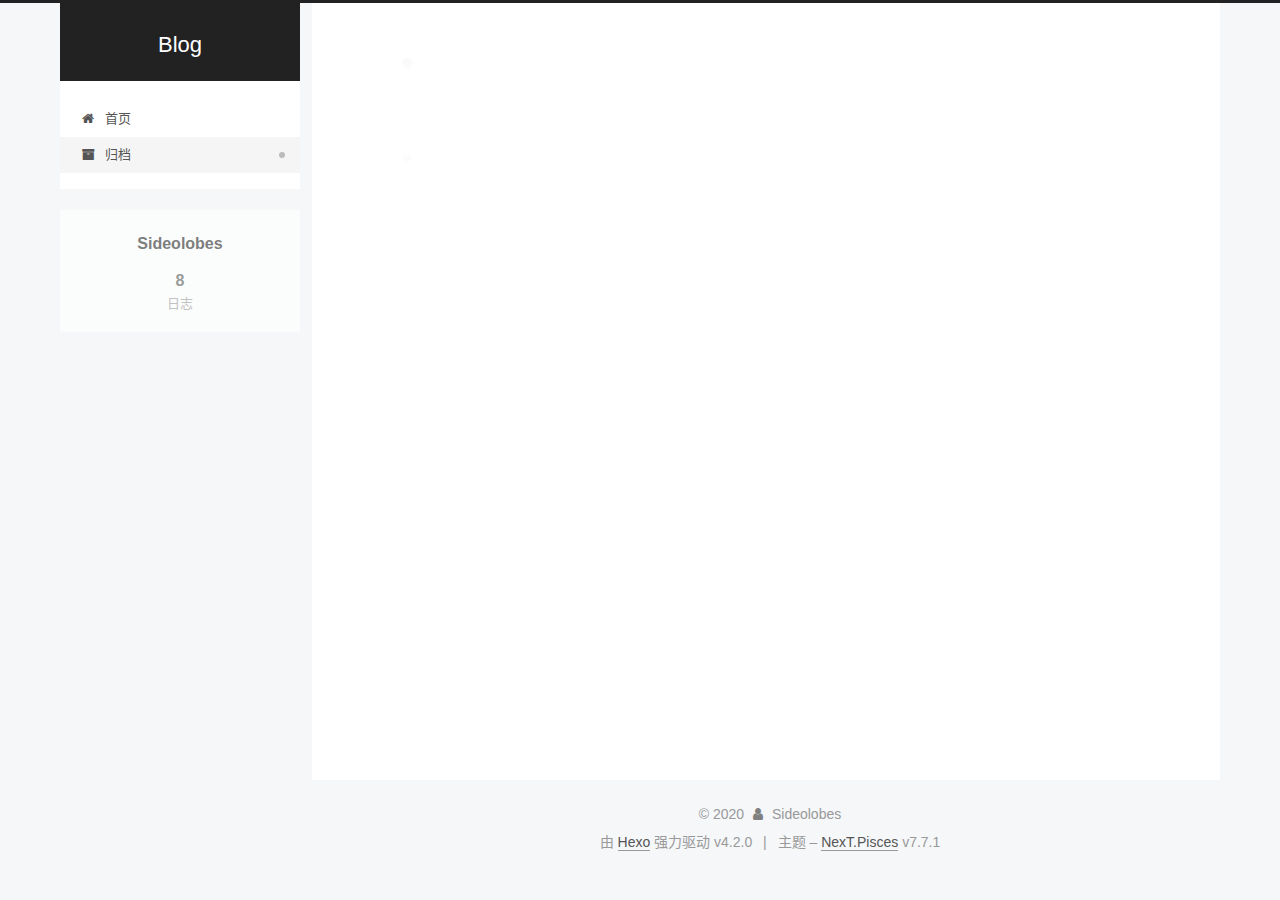
==== commit 76c56cae: "Site updated: 2020-03-20 09:36:10" ====
--- a/archives/index.html
+++ b/archives/index.html
@@ -140,13 +140,53 @@
   <div class="post-block">
     <div class="posts-collapse">
       <div class="collection-title">
-        <span class="collection-header">嗯..! 目前共计 6 篇日志。 继续努力。</span>
+        <span class="collection-header">嗯..! 目前共计 8 篇日志。 继续努力。</span>
       </div>
 
       
     <div class="collection-year">
       <h1 class="collection-header">2020</h1>
     </div>
+
+  <article itemscope itemtype="http://schema.org/Article">
+    <header class="post-header">
+
+      <div class="post-meta">
+        <time itemprop="dateCreated"
+              datetime="2020-03-19T08:39:59+08:00"
+              content="2020-03-19">
+          03-19
+        </time>
+      </div>
+
+      <h2 class="post-title">
+          <a class="post-title-link" href="/2020/03/19/C++(STL%E6%A0%87%E5%87%86%E5%BA%93)/" itemprop="url">
+            <span itemprop="name">C++(STL标准库)</span>
+          </a>
+      </h2>
+
+    </header>
+  </article>
+
+  <article itemscope itemtype="http://schema.org/Article">
+    <header class="post-header">
+
+      <div class="post-meta">
+        <time itemprop="dateCreated"
+              datetime="2020-03-19T08:37:44+08:00"
+              content="2020-03-19">
+          03-19
+        </time>
+      </div>
+
+      <h2 class="post-title">
+          <a class="post-title-link" href="/2020/03/19/C++(%E5%86%85%E5%AD%98)/" itemprop="url">
+            <span itemprop="name">C++(内存)</span>
+          </a>
+      </h2>
+
+    </header>
+  </article>
 
   <article itemscope itemtype="http://schema.org/Article">
     <header class="post-header">
@@ -340,7 +380,7 @@
       <div class="site-state-item site-state-posts">
           <a href="/archives/">
         
-          <span class="site-state-item-count">6</span>
+          <span class="site-state-item-count">8</span>
           <span class="site-state-item-name">日志</span>
         </a>
       </div>
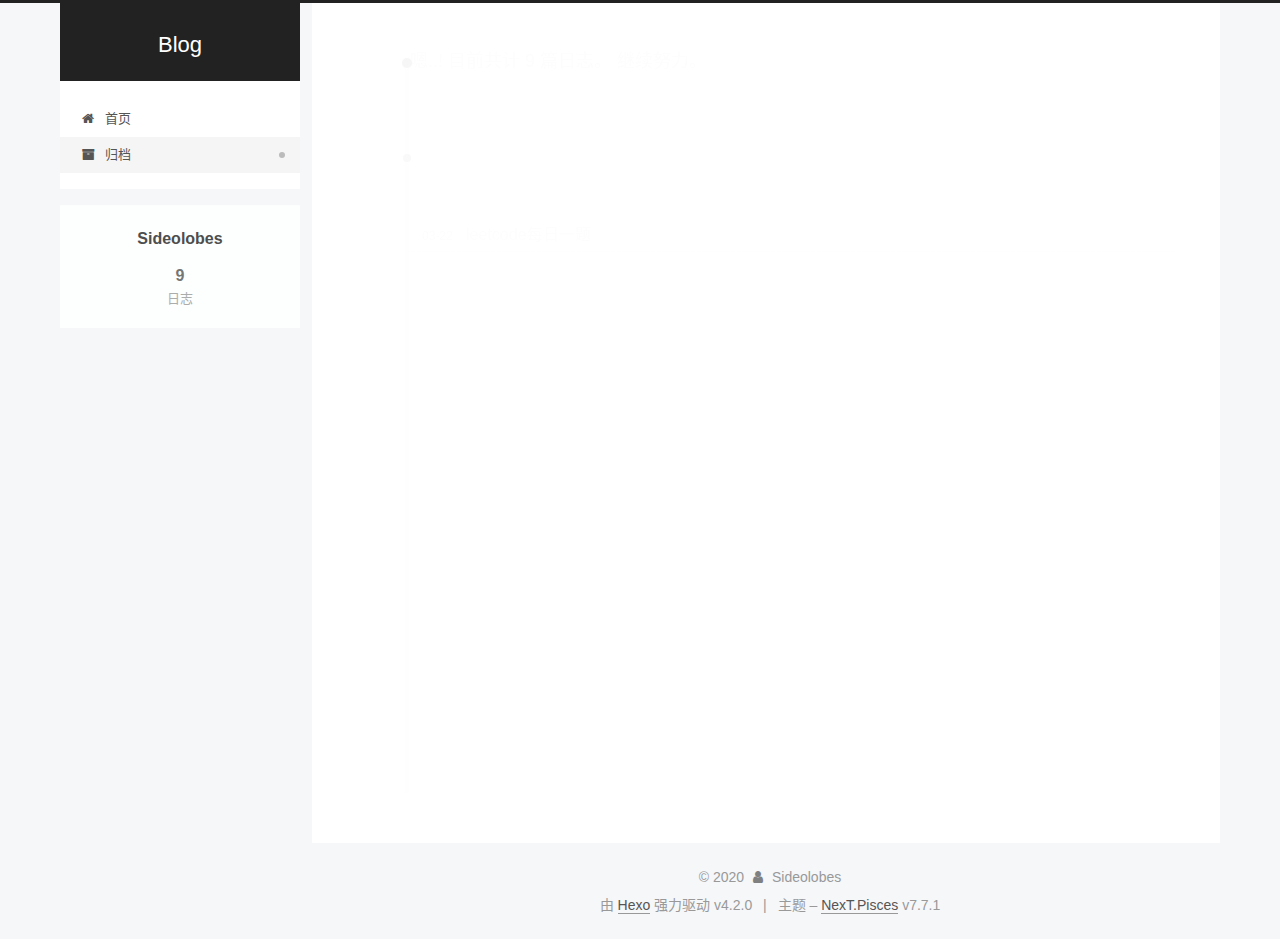
==== commit a6d65873: "Site updated: 2020-03-22 17:39:13" ====
--- a/archives/index.html
+++ b/archives/index.html
@@ -140,13 +140,33 @@
   <div class="post-block">
     <div class="posts-collapse">
       <div class="collection-title">
-        <span class="collection-header">嗯..! 目前共计 8 篇日志。 继续努力。</span>
+        <span class="collection-header">嗯..! 目前共计 9 篇日志。 继续努力。</span>
       </div>
 
       
     <div class="collection-year">
       <h1 class="collection-header">2020</h1>
     </div>
+
+  <article itemscope itemtype="http://schema.org/Article">
+    <header class="post-header">
+
+      <div class="post-meta">
+        <time itemprop="dateCreated"
+              datetime="2020-03-22T16:56:05+08:00"
+              content="2020-03-22">
+          03-22
+        </time>
+      </div>
+
+      <h2 class="post-title">
+          <a class="post-title-link" href="/2020/03/22/leetcode%E6%AF%8F%E6%97%A5%E4%B8%80%E9%A2%98/" itemprop="url">
+            <span itemprop="name">leetcode每日一题</span>
+          </a>
+      </h2>
+
+    </header>
+  </article>
 
   <article itemscope itemtype="http://schema.org/Article">
     <header class="post-header">
@@ -380,7 +400,7 @@
       <div class="site-state-item site-state-posts">
           <a href="/archives/">
         
-          <span class="site-state-item-count">8</span>
+          <span class="site-state-item-count">9</span>
           <span class="site-state-item-name">日志</span>
         </a>
       </div>
